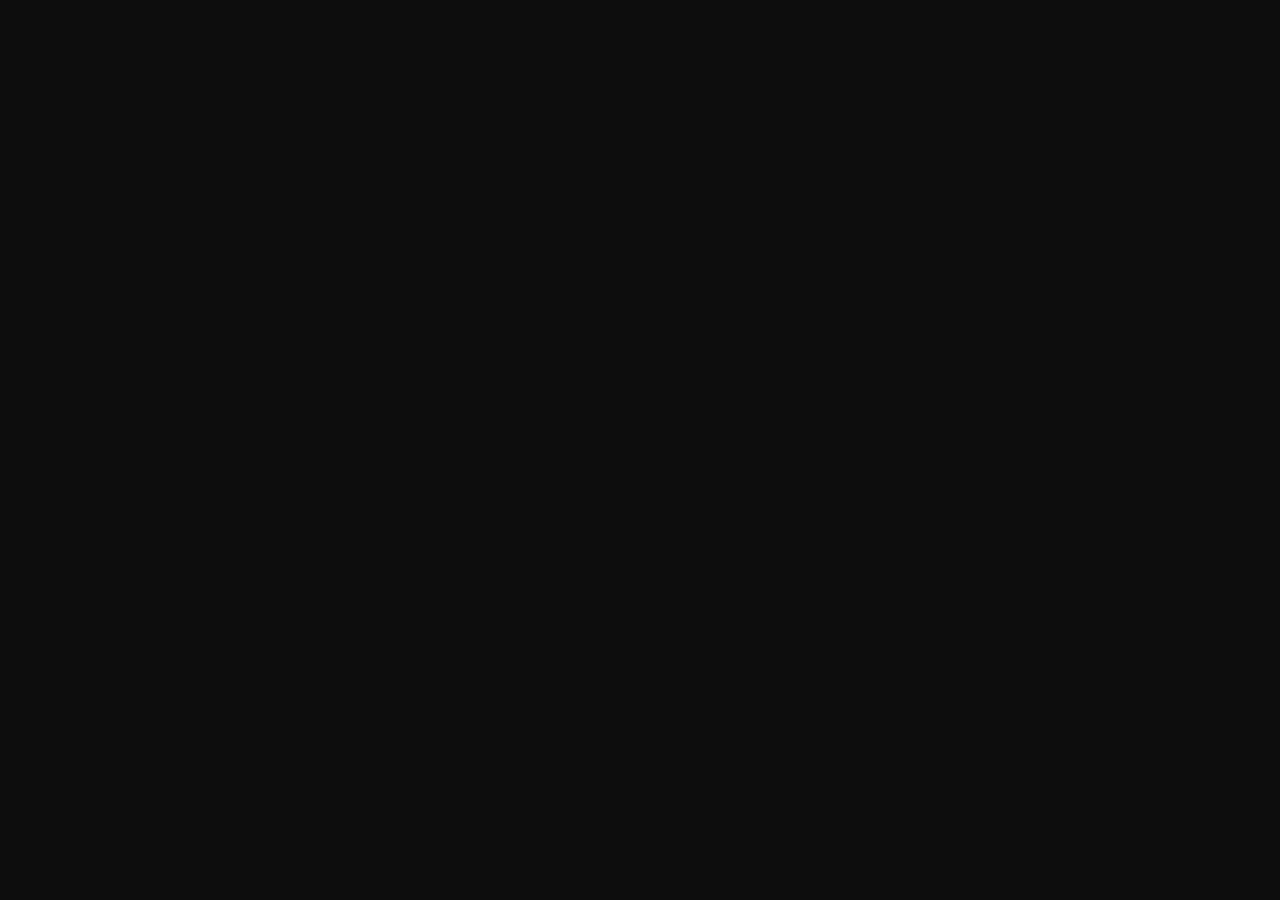
==== index.html @ aebbcc60 "uy ishi" ====
<!DOCTYPE html>
<html lang="en">
<head>
  <meta charset="UTF-8">
  <meta name="viewport" content="width=device-width, initial-scale=1.0">
  <link rel="stylesheet" href="./style.css">
  <title>Dark Theme Profile Cards</title>
</head>
<body>
  <div class="profile-cards"></div>

   <script src="./scripts/app.js"></script>
</body>
</html>
---- style.css ----
@import url('https://fonts.googleapis.com/css2?family=Poppins:wght@300;500;700&display=swap');

* {
  box-sizing: border-box;
  margin: 0;
  padding: 0;
  font-family: 'Poppins', sans-serif;
}

body {
  background-color: #0d0d0d;
  color: #ffffff;
  display: flex;
  justify-content: center;
  padding: 20px;
}

.profile-cards {
  display: grid;
  grid-template-columns: repeat(3 , 1fr);
  gap: 32px;
  max-width: 1200px;
  width: 100%;
}

.profile-card {
  background: linear-gradient(145deg, #1a1a1a, #222222);
  border-radius: 20px;
  overflow: hidden;
  box-shadow: 0 6px 15px rgba(0, 0, 0, 0.7);
  text-align: center;
  position: relative;
  height: 420px;
  transition: transform 0.3s ease, box-shadow 0.3s ease;
}

.profile-card:hover {
  transform: translateY(-10px);
  box-shadow: 0 12px 25px rgba(0, 0, 0, 0.9);
}

.profile-card__image {
  height: 180px;
  overflow: hidden;
}

.profile-card__image img {
  width: 100%;
  height: 100%;
  object-fit: cover;
  transition: transform 0.5s ease;
}

.profile-card:hover .profile-card__image img {
  transform: scale(1.1);
}

.profile-card__content {
  position: absolute;
  bottom: -100%;
  left: 0;
  background: rgba(34, 34, 34, 0.95);
  width: 100%;
  padding: 20px;
  border-top: 1px solid #444;
  transition: bottom 0.4s ease;
}

.profile-card:hover .profile-card__content {
  bottom: 0;
}

.profile-card__name {
  font-size: 1.4rem;
  margin-bottom: 10px;
  color: #e6e6e6;
  font-weight: 700;
}

.profile-card__title {
  color: #bbbbbb;
  margin-bottom: 15px;
  font-size: 0.9rem;
}

.profile-card__btn {
  display: inline-block;
  padding: 8px 20px;
  background-color: #7e57c2;
  color: #ffffff;
  border-radius: 25px;
  text-decoration: none;
  font-weight: 500;
  transition: background-color 0.3s ease;
  margin: 5px 0;
}

.profile-card__btn:hover {
  background-color: #5e35b1;
}


@media (max-width: 600px) {
  .profile-cards {
    grid-template-columns: 1fr;
  }
}
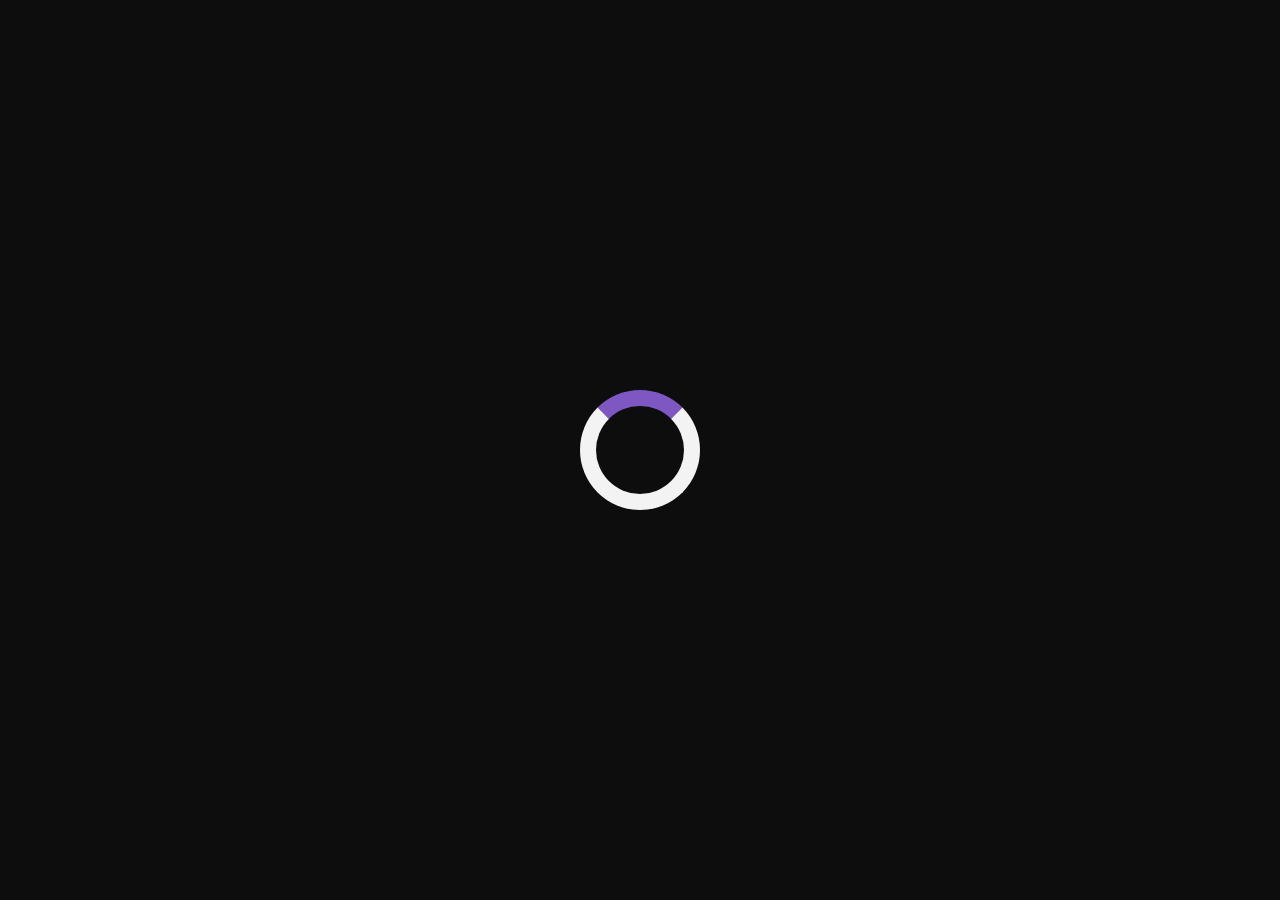
==== commit af0fa3a7: "uy ishi" ====
--- a/index.html
+++ b/index.html
@@ -4,10 +4,13 @@
   <meta charset="UTF-8">
   <meta name="viewport" content="width=device-width, initial-scale=1.0">
   <link rel="stylesheet" href="./style.css">
-  <title>Dark Theme Profile Cards</title>
+  <title>Dummy Profile Cards</title>
 </head>
 <body>
   <div class="profile-cards"></div>
+  <div class="loading">
+    <div class="loader"></div>
+  </div>
 
    <script src="./scripts/app.js"></script>
 </body>
--- a/style.css
+++ b/style.css
@@ -106,3 +106,33 @@
   }
 }
 
+.loading {
+  position: fixed;
+  top: 0;
+  left: 0;
+  width: 100%;
+  height: 100vh;
+  display: flex;
+  justify-content: center;
+  align-items: center;
+  background-color: #0d0d0d;
+  z-index: 9999;
+}
+
+.loader {
+  border: 16px solid #f3f3f3;
+  border-top: 16px solid #7e57c2;
+  border-radius: 50%;
+  width: 120px;
+  height: 120px;
+  animation: circleRotate 2s linear infinite;
+}
+
+@keyframes circleRotate {
+  0% {
+    transform: rotate(0deg);
+  }
+  100% {
+    transform: rotate(360deg);
+  }
+}